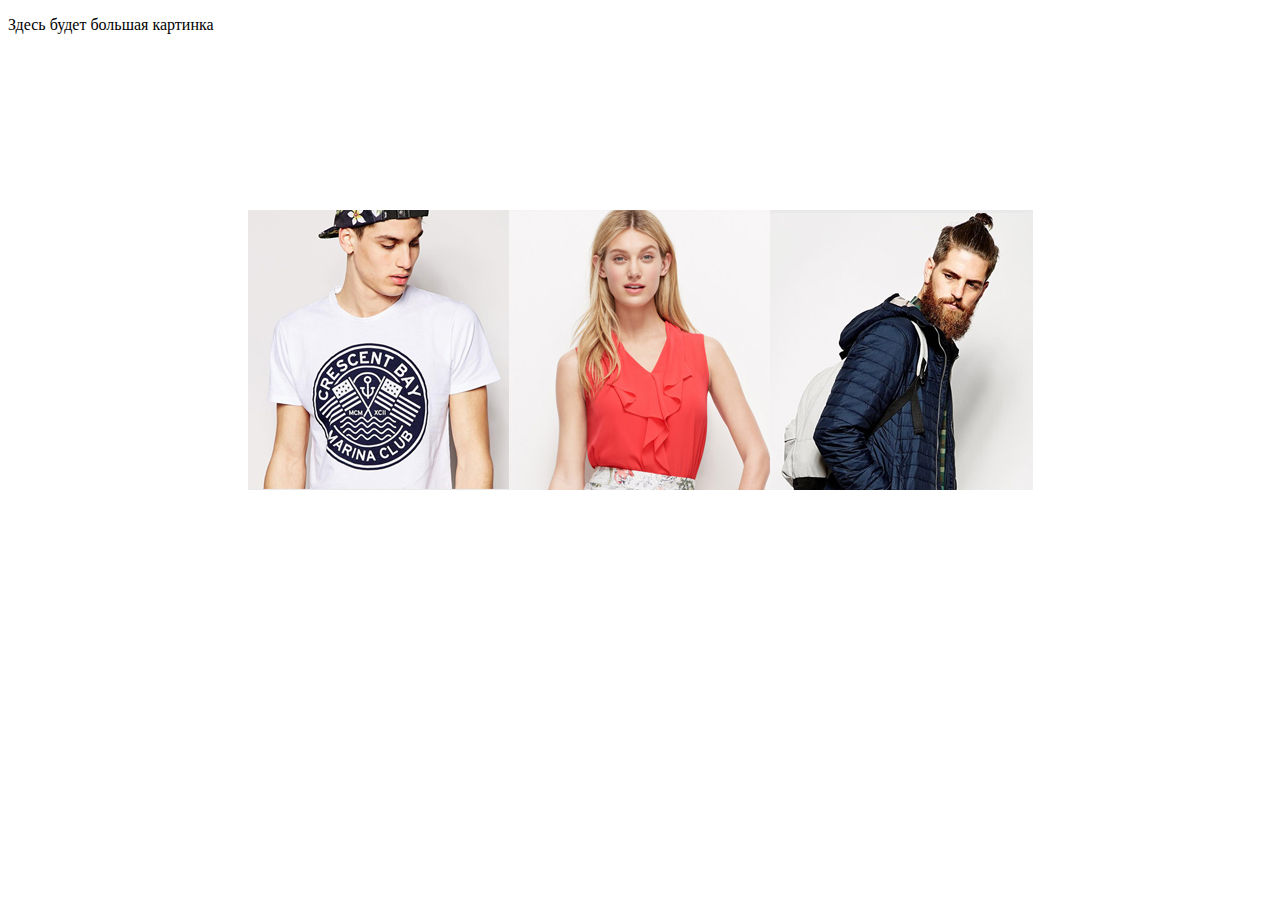
==== lesson-6.html @ 541b2852 "Add files via upload" ====
<!DOCTYPE html>
<html>
<head>
	<meta charset="UTF-8">
	<title>Document</title>
	<style>

		html,body {
			min-height: 100%;
		}

		#images {
			display: flex;
			justify-content: center;
			align-items: center;
			height: 600px;
			width: 100%;
		}

	</style>
</head>
<body>
	<div id="big_picture">
		<p>Здесь будет большая картинка</p>
	</div>
	<div id="images">
		<img src="./img/small/tov1.png" alt="img1" id="image_1">
		<img src="./img/small/tov2.png" alt="img2" id="image_2">
		<img src="./img/small/tov3.png" alt="img3" id="image_3">
		<img src="./img/small/tov4.png" alt="" id="image_4">
	</div>

	<script>
		window.onload = function() {
			var images = document.getElementsByTagName("img");
			console.log(images);

			for (var i = 0; i < images.length; i++) {
				images[i].onclick = changeBigPicture;
			}
		}

		function changeBigPicture(eventObj){
			var appDiv = document.getElementById("big_picture");
			appDiv.innerHTML = "";
			var eventElement = eventObj.target;
			var imageNameParts = eventElement.id.split("_");
			var src = "./img/big/" + imageNameParts[1] + ".png";
			var imageDomElement = document.createElement("img");
			imageDomElement.src = src;
			imageDomElement.onload = function() {
				alert("Картинки на месте!");
			}
			imageDomElement.onerror = function() {
				alert("Картинка отсутствует");
			}
			appDiv.appendChild(imageDomElement);
		}

	</script>
</body>
</html>
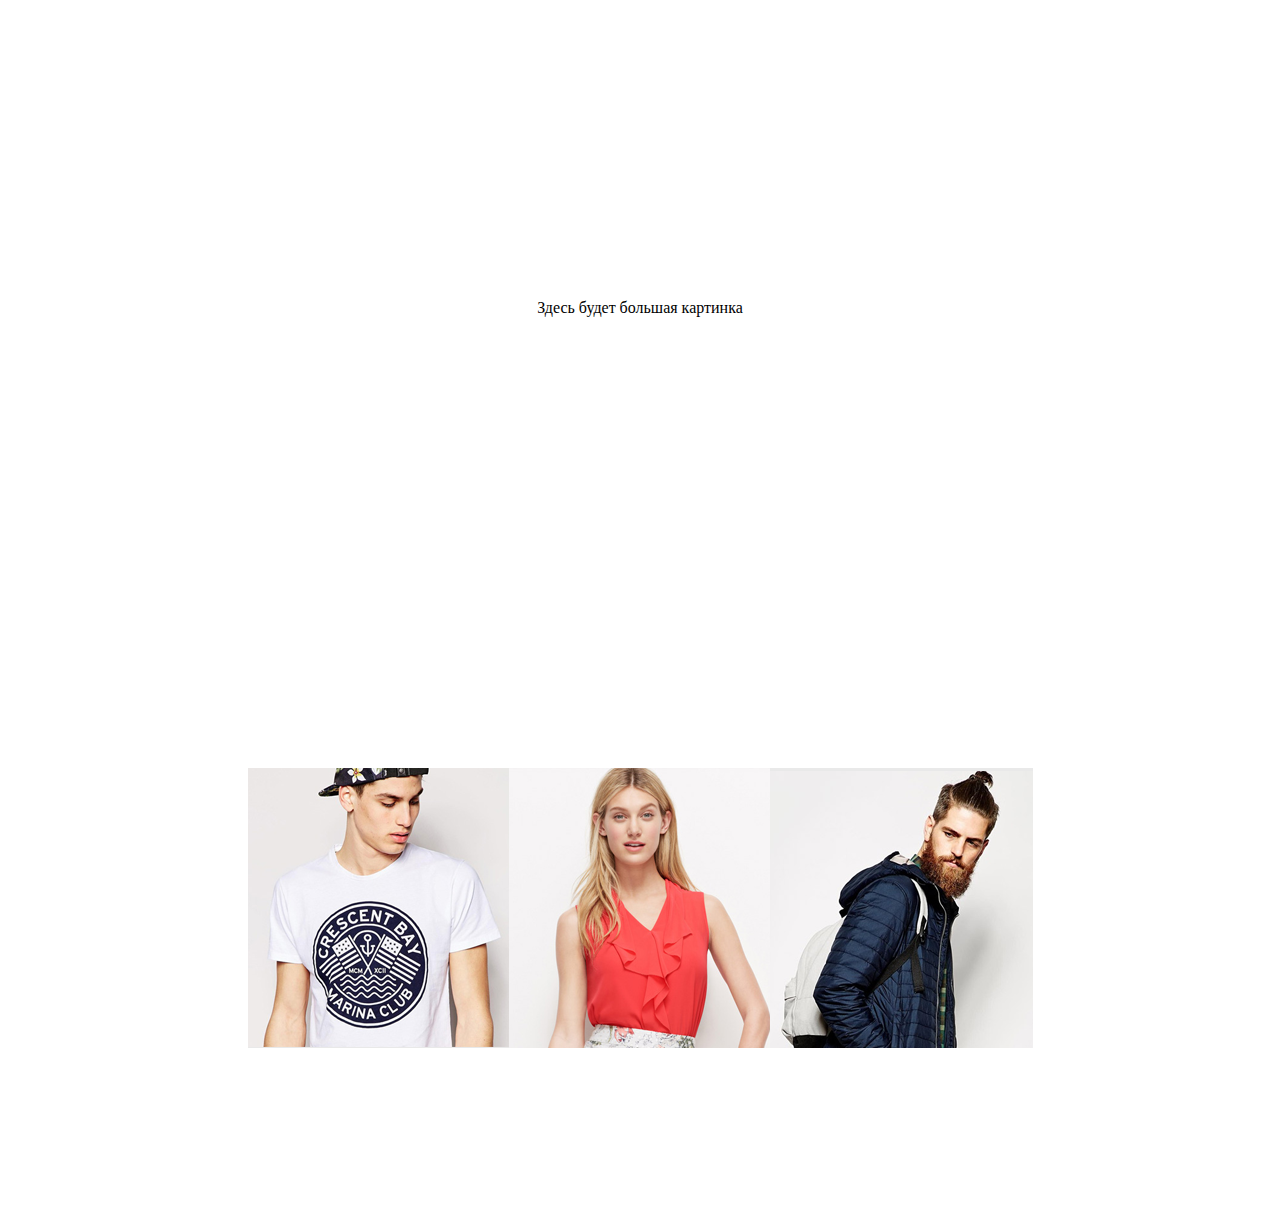
==== commit db605b5a: "Add files via upload" ====
--- a/lesson-6.html
+++ b/lesson-6.html
@@ -9,7 +9,8 @@
 			min-height: 100%;
 		}
 
-		#images {
+		#images,
+		#big_picture {
 			display: flex;
 			justify-content: center;
 			align-items: center;
@@ -24,10 +25,10 @@
 		<p>Здесь будет большая картинка</p>
 	</div>
 	<div id="images">
-		<img src="./img/small/tov1.png" alt="img1" id="image_1">
-		<img src="./img/small/tov2.png" alt="img2" id="image_2">
-		<img src="./img/small/tov3.png" alt="img3" id="image_3">
-		<img src="./img/small/tov4.png" alt="" id="image_4">
+		<img src="./img/small/1.png" alt="img1" id="img_1">
+		<img src="./img/small/2.png" alt="img2" id="img_2">
+		<img src="./img/small/3.png" alt="img3" id="img_3">
+		<img src="./img/small/4.png" alt="" id="image_4">
 	</div>
 
 	<script>
